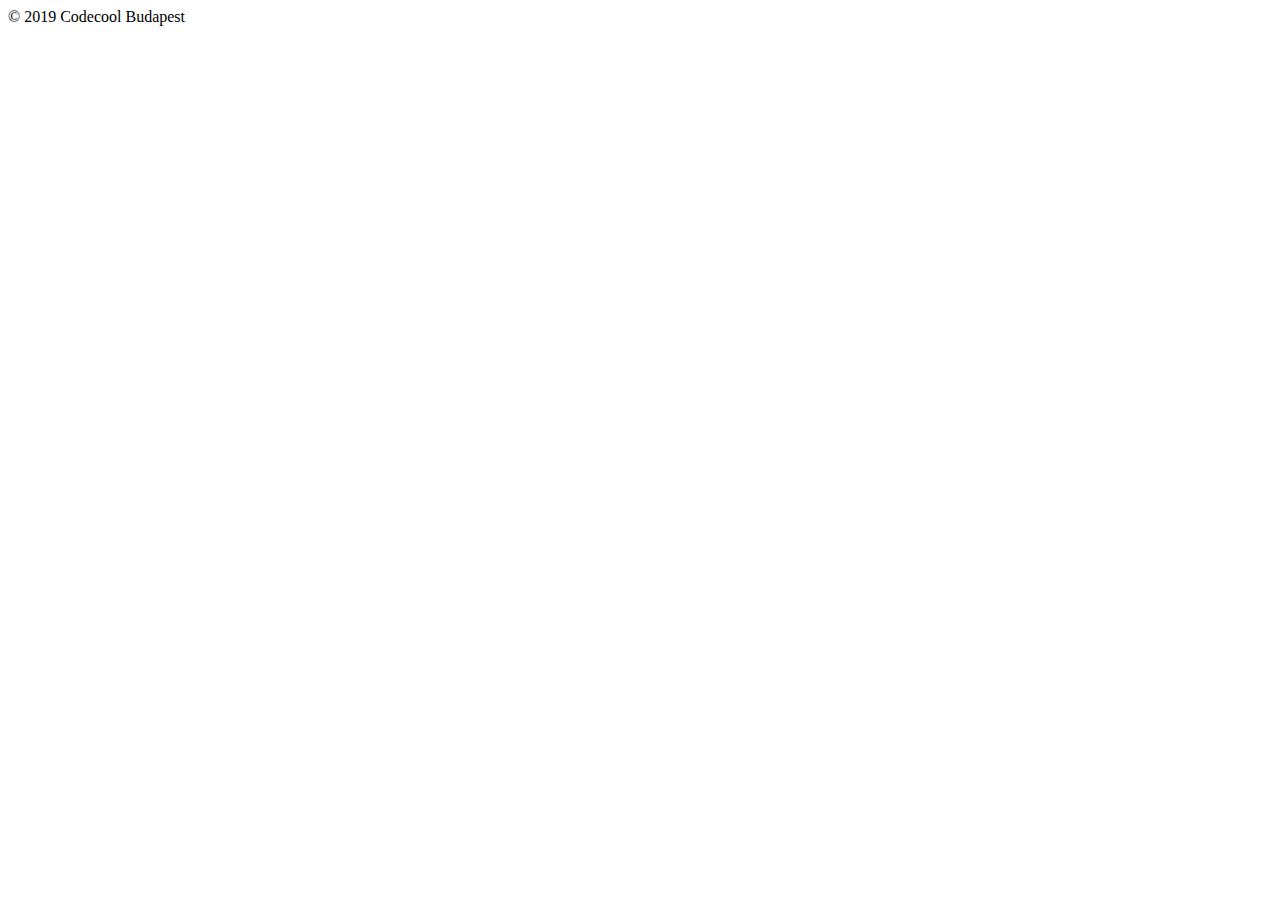
==== src/main/webapp/templates/footer.html @ f7c37074 "starter project" ====
<!doctype html>
<html lang="en" xmlns="http://www.w3.org/1999/xhtml" xmlns:th="http://www.thymeleaf.org">
<body>

<div th:fragment="copy">
    <div class="card">
        <div class="card-body">
            &copy; 2019 Codecool Budapest
        </div>
    </div>
</div>

</body>
</html>
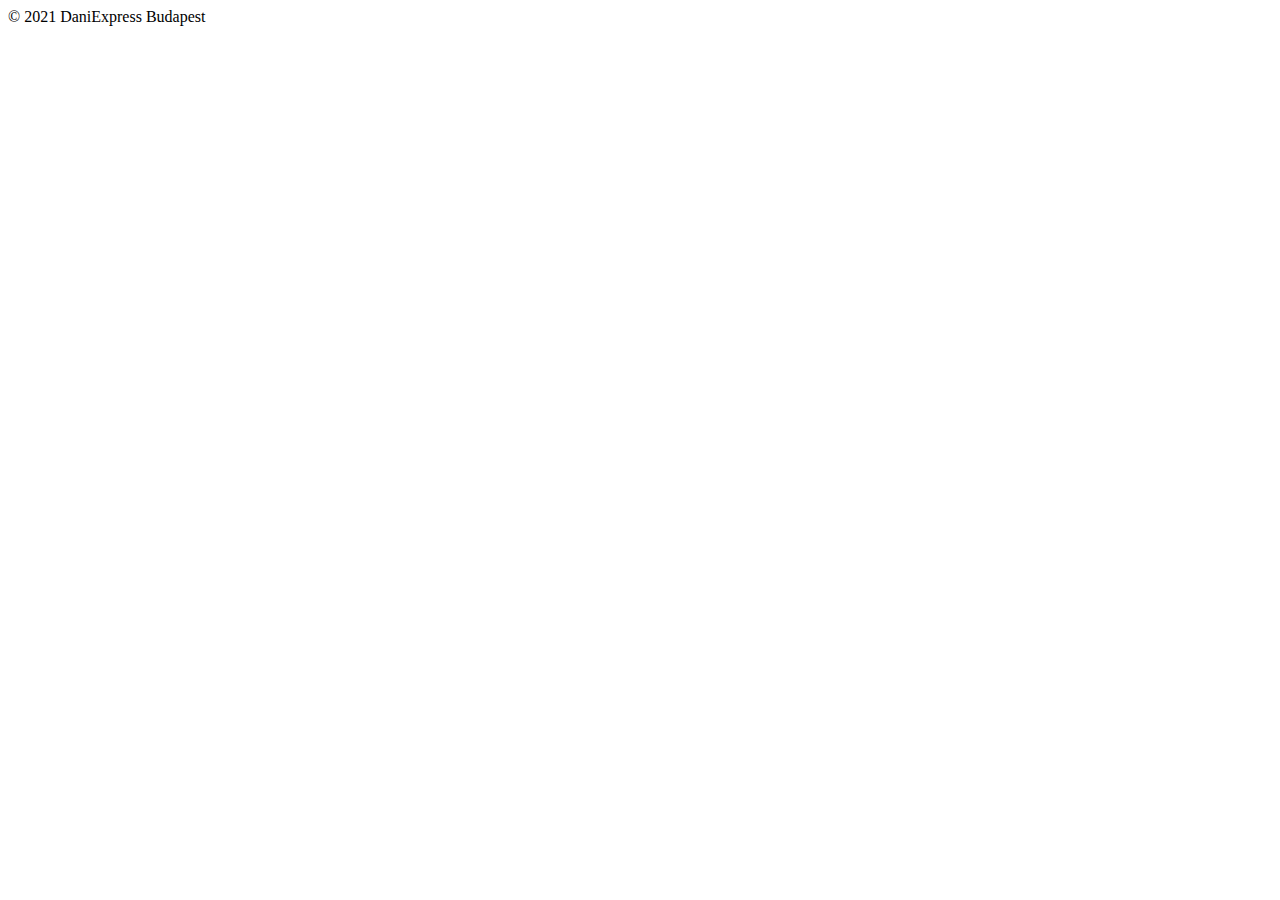
==== commit 38d72ef6: "style" ====
--- a/src/main/webapp/templates/footer.html
+++ b/src/main/webapp/templates/footer.html
@@ -5,7 +5,7 @@
 <div th:fragment="copy">
     <div class="card">
         <div class="card-body">
-            &copy; 2019 Codecool Budapest
+            &copy; 2021 DaniExpress Budapest
         </div>
     </div>
 </div>
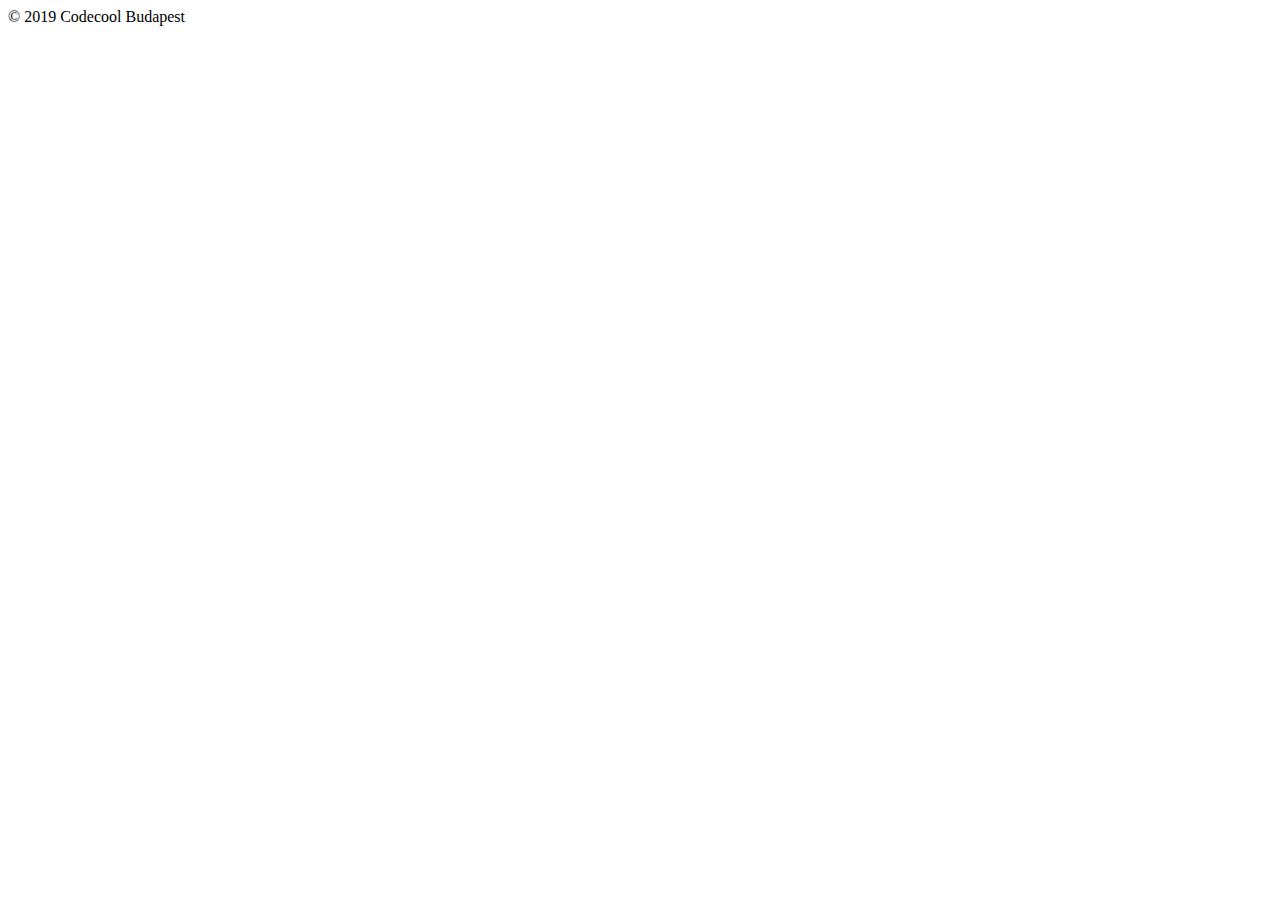
==== commit 7d594c8e: "starter project" ====
--- a/src/main/webapp/templates/footer.html
+++ b/src/main/webapp/templates/footer.html
@@ -5,7 +5,7 @@
 <div th:fragment="copy">
     <div class="card">
         <div class="card-body">
-            &copy; 2021 DaniExpress Budapest
+            &copy; 2019 Codecool Budapest
         </div>
     </div>
 </div>
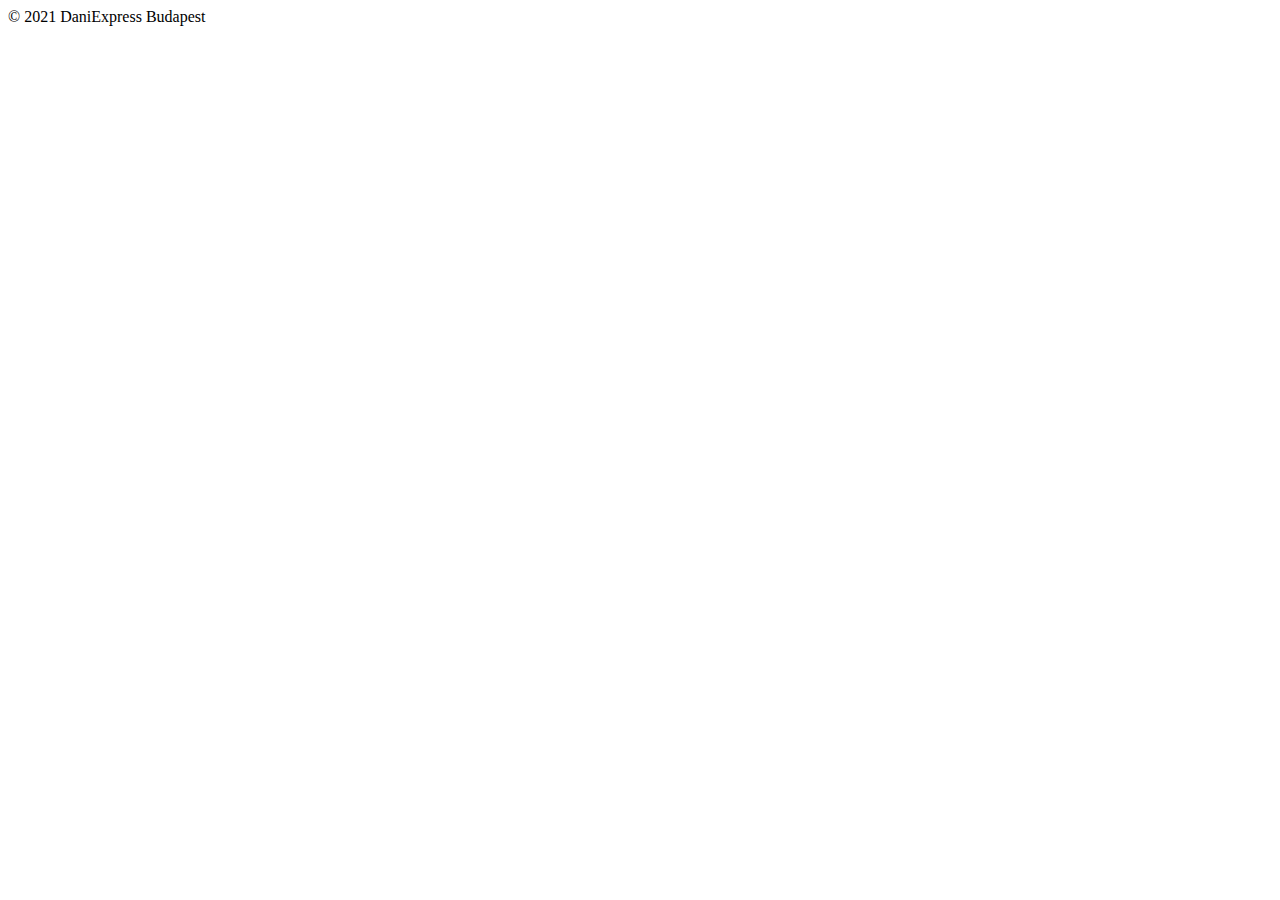
==== commit 3bcc431f: "merge" ====
--- a/src/main/webapp/templates/footer.html
+++ b/src/main/webapp/templates/footer.html
@@ -5,7 +5,7 @@
 <div th:fragment="copy">
     <div class="card">
         <div class="card-body">
-            &copy; 2019 Codecool Budapest
+            &copy; 2021 DaniExpress Budapest
         </div>
     </div>
 </div>
